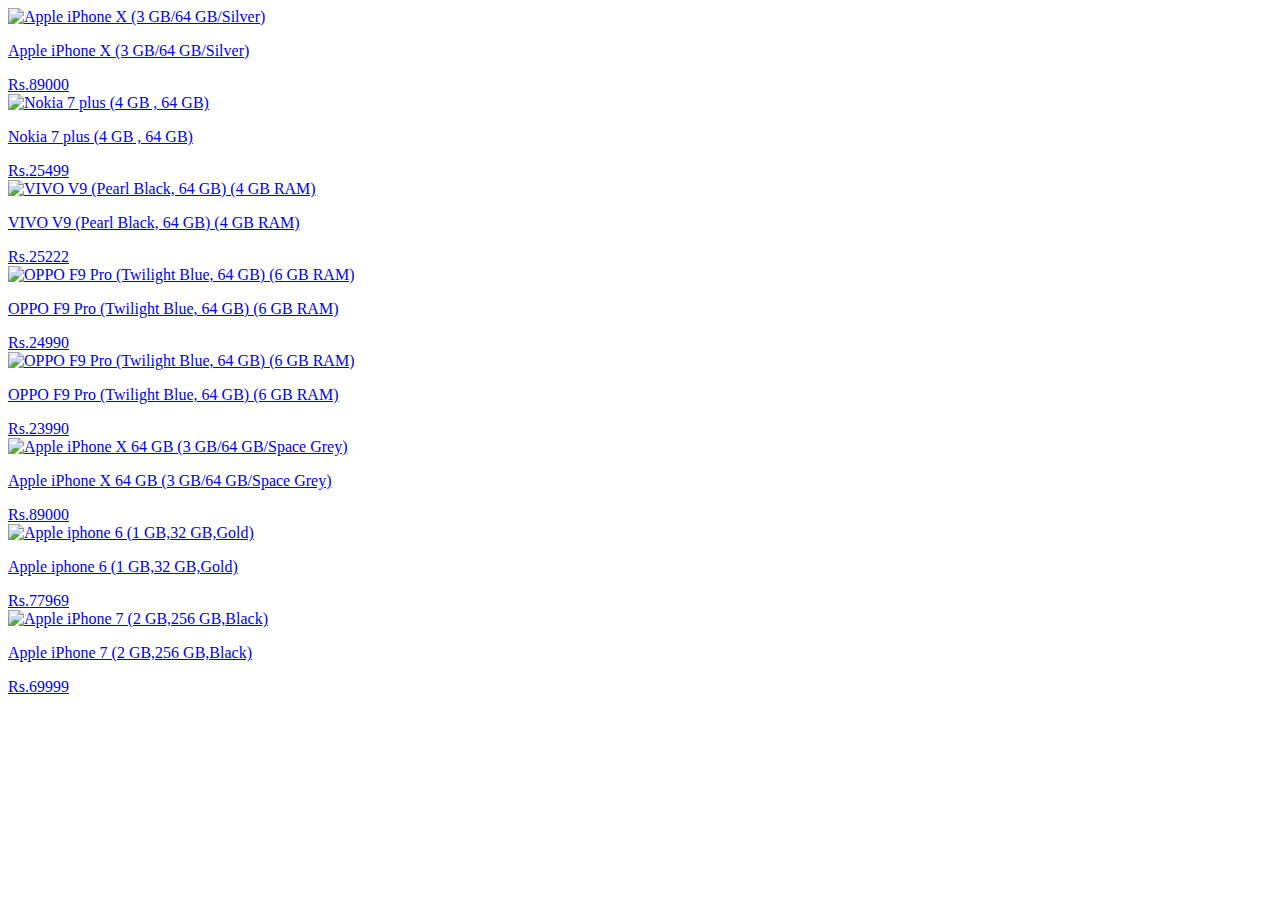
==== lectures/10/quiz3.html @ 8be993ce "quiz3 done" ====
<!DOCTYPE html>
<html lang="en">
<head>
    <meta charset="UTF-8">
    <title>Quiz 3</title>
</head>
<body>
<a href="/apple-iphone-x-3-gb-64-gb-silver-133155694.html" target="_blank">
    <div class="img_section">
        <img width="200" height="200" border="0" title="Apple iPhone X (3 GB/64 GB/Silver)" alt="Apple iPhone X (3 GB/64 GB/Silver)" src="https://cdn.shopclues.com/images/thumbnails/76991/200/200/132828183-76991263-1515150242.jpg" data-img="https://cdn.shopclues.com/images/thumbnails/76991/200/200/132828183-76991263-1515150242.jpg" id="det_img_132828183" class="">
    </div>
    <p>Apple iPhone X (3 GB/64 GB/Silver)</p>
    <div class="prd_p_section">
        <div class="ori_price">
            <span class="p_price">Rs.89000  </span>
        </div>
    </div>
</a>
<a href="/nokia-7-plus-140446941.html" target="_blank">
    <div class="img_section">
        <img width="200" height="200" border="0" title="Nokia  7 plus (4 GB , 64 GB)" alt="Nokia  7 plus (4 GB , 64 GB)" src="https://cdn.shopclues.com/images1/thumbnails/91595/200/200/140446941-91595847-1535453831.jpg" data-img="https://cdn.shopclues.com/images1/thumbnails/91595/200/200/140446941-91595847-1535453831.jpg" id="det_img_140446941" class="">
    </div>
    <div class="badge surety" badgeid="surety">
        <i></i>
    </div>
    <p>Nokia  7 plus (4 GB , 64 GB)</p>
    <div class="prd_p_section">
        <div class="ori_price">
            <span class="p_price">Rs.25499</span>
        </div>
    </div>
</a>
<a href="/vivo-v9-pearl-black-64-gb-4-gb-ram-142098529.html" target="_blank">
    <div class="img_section">
        <img width="200" height="200" border="0" title="VIVO V9 (Pearl Black, 64 GB)  (4 GB RAM)" alt="VIVO V9 (Pearl Black, 64 GB)  (4 GB RAM)" src="https://cdn.shopclues.com/images1/thumbnails/94358/200/200/142098529-94358042-1540975751.jpg" data-img="https://cdn.shopclues.com/images1/thumbnails/94358/200/200/142098529-94358042-1540975751.jpg" id="det_img_142098529" class="">
    </div>
    <p>VIVO V9 (Pearl Black, 64 GB)  (4 GB RAM)</p>
    <div class="prd_p_section">
        <div class="ori_price">
            <span class="p_price">Rs.25222 </span>
        </div>
    </div>
</a>
<a href="/oppo-f9-pro-twilight-blue-64-gb-6-gb-ram-142098391.html" target="_blank">
    <div class="img_section">
        <img width="200" height="200" border="0" title="OPPO F9 Pro (Twilight Blue, 64 GB)  (6 GB RAM)" alt="OPPO F9 Pro (Twilight Blue, 64 GB)  (6 GB RAM)" src="https://cdn.shopclues.com/images1/thumbnails/94357/200/200/142098391-94357804-1540975346.jpg" data-img="https://cdn.shopclues.com/images1/thumbnails/94357/200/200/142098391-94357804-1540975346.jpg" id="det_img_142098391" class="">
    </div>
    <p>OPPO F9 Pro (Twilight Blue, 64 GB)  (6 GB RAM)</p>
    <div class="prd_p_section">
        <div class="ori_price">
            <span class="p_price">Rs.24990</span>
        </div>
    </div>
</a>
<a href="/oppo-f9-pro-twilight-blue-64-gb-6-gb-ram-141946781.html" target="_blank">
    <div class="img_section">
        <img width="200" height="200" border="0" title="OPPO F9 Pro (Twilight Blue, 64 GB)  (6 GB RAM)" alt="OPPO F9 Pro (Twilight Blue, 64 GB)  (6 GB RAM)" src="https://cdn.shopclues.com/images1/thumbnails/94182/200/200/141946781-94182619-1540535062.jpg" data-img="https://cdn.shopclues.com/images1/thumbnails/94182/200/200/141946781-94182619-1540535062.jpg" id="det_img_141946781" class="">
    </div>
    <p>OPPO F9 Pro (Twilight Blue, 64 GB)  (6 GB RAM)</p>
    <div class="prd_p_section">
        <div class="ori_price">
            <span class="p_price">Rs.23990 </span>
        </div>
    </div>
</a>
<a href="/apple-iphone-x-64-gb-3-gb-64-gb-space-grey-133155873.html" target="_blank">
    <div class="img_section">
        <img width="200" height="200" border="0" title="Apple iPhone X 64 GB (3 GB/64 GB/Space Grey)" alt="Apple iPhone X 64 GB (3 GB/64 GB/Space Grey)" src="https://cdn.shopclues.com/images1/thumbnails/89690/200/200/139707635-89690595-1530682500.jpg" data-img="https://cdn.shopclues.com/images1/thumbnails/89690/200/200/139707635-89690595-1530682500.jpg" id="det_img_139707635" class="">
    </div>
    <p>Apple iPhone X 64 GB (3 GB/64 GB/Space Grey)</p>
    <div class="prd_p_section">
        <div class="ori_price">
            <span class="p_price">Rs.89000  </span>
        </div>
    </div>
</a>
<a href="/apple-iphone-6-1-gb-32-gb-gold-133075548.html" target="_blank">
    <div class="img_section">
        <img width="200" height="200" border="0" title="Apple iphone 6  (1 GB,32 GB,Gold)" alt="Apple iphone 6  (1 GB,32 GB,Gold)" src="https://cdn.shopclues.com/images/thumbnails/90171/200/200/132602169129367627120952537appleiphone632gbspacegrey1491302819149674555415069407141514480494.jpg" data-img="https://cdn.shopclues.com/images/thumbnails/90171/200/200/132602169129367627120952537appleiphone632gbspacegrey1491302819149674555415069407141514480494.jpg" id="det_img_132602169" class="">
    </div>
    <p>Apple iphone 6  (1 GB,32 GB,Gold)</p>
    <div class="prd_p_section">
        <div class="ori_price">
            <span class="p_price">Rs.77969                                             </span>
        </div>

    </div>
</a>
<a href="/apple-iphone-7-2-gb256-gbblack-124010172.html" target="_blank">
    <div class="img_section">
        <img width="200" height="200" border="0" title="Apple iPhone 7 (2 GB,256 GB,Black)" alt="Apple iPhone 7 (2 GB,256 GB,Black)" src="https://cdn.shopclues.com/images/thumbnails/78556/200/200/12380849310198065241xPMwRnmCL15003001751500378641.jpg" data-img="https://cdn.shopclues.com/images/thumbnails/78556/200/200/12380849310198065241xPMwRnmCL15003001751500378641.jpg" id="det_img_127264950" class="">
    </div>
    <p>Apple iPhone 7 (2 GB,256 GB,Black)</p>
    <div class="prd_p_section">
        <div class="ori_price">
            <span class="p_price">Rs.69999  </span>
        </div>
    </div>
</a>
</body>
</html>
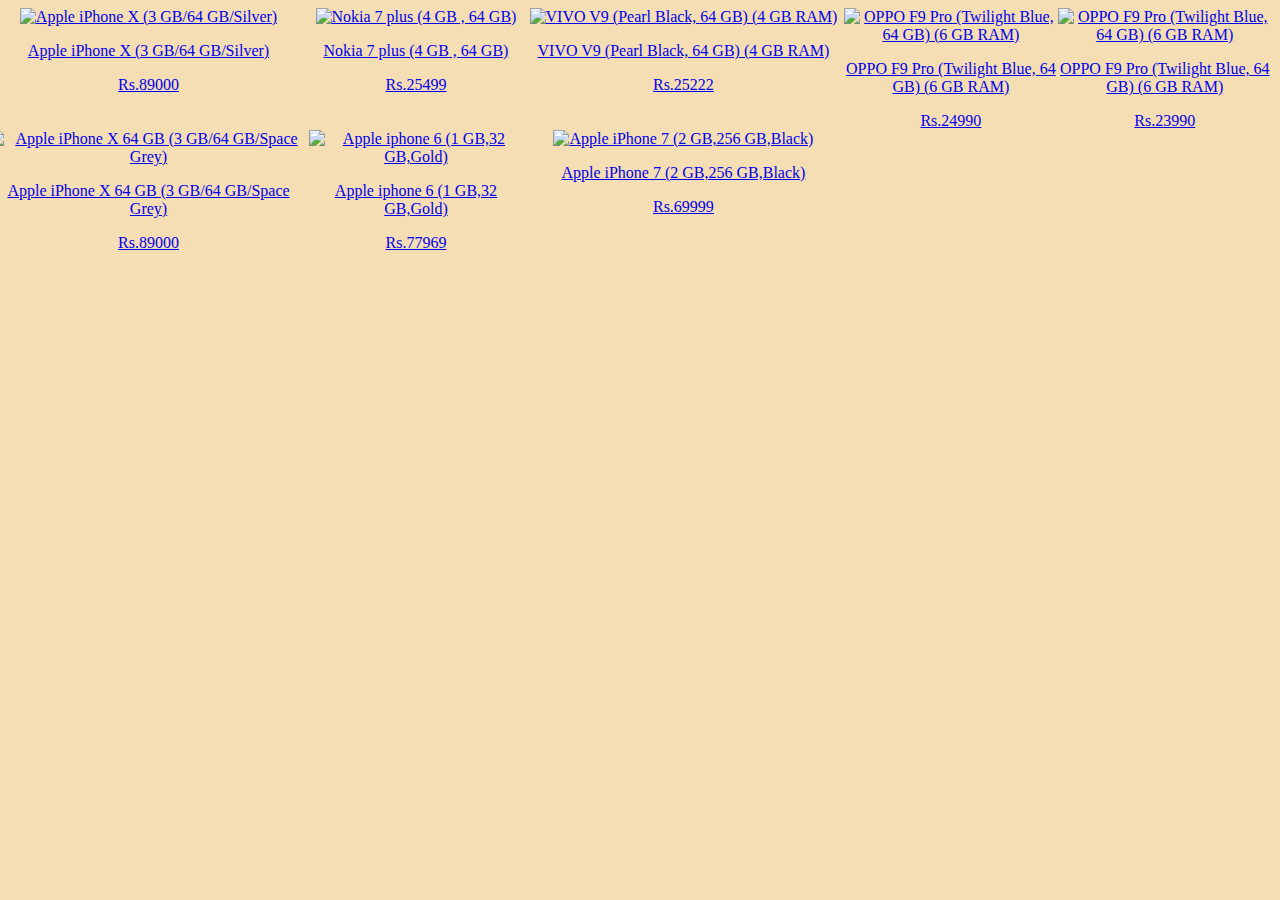
==== commit acf233a9: "updated quiz3 done" ====
--- a/lectures/10/quiz3.html
+++ b/lectures/10/quiz3.html
@@ -1,11 +1,99 @@
 <!DOCTYPE html>
 <html lang="en">
 <head>
+    <meta name="viewport" content="width=device-width, initial-scale=1.0">
     <meta charset="UTF-8">
     <title>Quiz 3</title>
+	<style>
+        .classrow {
+            -ma-flex-wrap: wrap;
+            flex-wrap: wrap;
+            display: -ms-flexbox;
+            display: flex;
+            margin-left: -20px;
+        }
+        [class*="col-"] {
+            width: 100%;
+        }
+         @media only screen and (min-width: 400px) {
+            .col-xs-1 {width: 8.33%;}
+            .col-xs-2 {width: 16.66%;}
+            .col-xs-3 {width: 25%;}
+            .col-xs-4 {width: 33.33%;}
+            .col-xs-5 {width: 41.66%;}
+            .col-xs-6 {width: 50%;}
+            .col-xs-7 {width: 58.33%;}
+            .col-xs-8 {width: 66.66%;}
+            .col-xs-9 {width: 75%;}
+            .col-xs-10 {width: 83.33%;}
+            .col-xs-11 {width: 91.66%;}
+            .col-xs-12 {width: 100%;}
+        }
+         @media only screen and (min-width: 600px) {
+            .col-s-1 {width: 8.33%;}
+            .col-s-2 {width: 16.66%;}
+            .col-s-3 {width: 25%;}
+            .col-s-4 {width: 33.33%;}
+            .col-s-5 {width: 41.66%;}
+            .col-s-6 {width: 50%;}
+            .col-s-7 {width: 58.33%;}
+            .col-s-8 {width: 66.66%;}
+            .col-s-9 {width: 75%;}
+            .col-s-10 {width: 83.33%;}
+            .col-s-11 {width: 91.66%;}
+            .col-s-12 {width: 100%;}
+        }
+		@media only screen and (min-width: 800px) {
+            .col-md-1 {width: 8.33%;}
+            .col-md-2 {width: 16.66%;}
+            .col-md-3 {width: 25%;}
+            .col-md-4 {width: 33.33%;}
+            .col-md-5 {width: 41.66%;}
+            .col-md-6 {width: 50%;}
+            .col-md-7 {width: 58.33%;}
+            .col-md-8 {width: 66.66%;}
+            .col-md-9 {width: 75%;}
+            .col-md-10 {width: 83.33%;}
+            .col-md-11 {width: 91.66%;}
+            .col-md-12 {width: 100%;}
+        }
+		@media only screen and (min-width: 1000px) {
+            .col-l-1 {width: 8.33%;}
+            .col-l-2 {width: 16.66%;}
+            .col-l-3 {width: 25%;}
+            .col-l-4 {width: 33.33%;}
+            .col-l-5 {width: 41.66%;}
+            .col-l-6 {width: 50%;}
+            .col-l-7 {width: 58.33%;}
+            .col-l-8 {width: 66.66%;}
+            .col-l-9 {width: 75%;}
+            .col-l-10 {width: 83.33%;}
+            .col-l-11 {width: 91.66%;}
+            .col-l-12 {width: 100%;}
+        }
+		@media only screen and (min-width: 1200px) {
+            .col-xl-1 {width: 8.33%;}
+            .col-xl-2 {width: 16.66%;}
+            .col-xl-3 {width: 25%;}
+            .col-xl-4 {width: 33.33%;}
+            .col-xl-5 {width: 41.66%;}
+            .col-xl-6 {width: 50%;}
+            .col-xl-7 {width: 58.33%;}
+            .col-xl-8 {width: 66.66%;}
+            .col-xl-9 {width: 75%;}
+            .col-xl-10 {width: 83.33%;}
+            .col-xl-11 {width: 91.66%;}
+            .col-xl-12 {width: 100%;}
+        }
+		img:hover{
+            box-shadow: 5px 4px 5px 4px #38daff;
+        }
+    </style>
 </head>
-<body>
-<a href="/apple-iphone-x-3-gb-64-gb-silver-133155694.html" target="_blank">
+<body bgcolor="#f5deb3">
+<div class="classrow">
+<div class=" col-xs-12 col-s-6 col-md-4 col-l-3 col-xl-3" style="text-align: center">
+<a href="https://apple-iphone-x-3-gb-64-gb-silver-133155694.html" target="_blank">
     <div class="img_section">
         <img width="200" height="200" border="0" title="Apple iPhone X (3 GB/64 GB/Silver)" alt="Apple iPhone X (3 GB/64 GB/Silver)" src="https://cdn.shopclues.com/images/thumbnails/76991/200/200/132828183-76991263-1515150242.jpg" data-img="https://cdn.shopclues.com/images/thumbnails/76991/200/200/132828183-76991263-1515150242.jpg" id="det_img_132828183" class="">
     </div>
@@ -15,7 +103,10 @@
             <span class="p_price">Rs.89000  </span>
         </div>
     </div>
-</a>
+
+</a>
+</div>
+    <div class=" col-xs-12 col-s-6 col-md-4 col-l-3 col-xl-2" style="text-align: center">
 <a href="/nokia-7-plus-140446941.html" target="_blank">
     <div class="img_section">
         <img width="200" height="200" border="0" title="Nokia  7 plus (4 GB , 64 GB)" alt="Nokia  7 plus (4 GB , 64 GB)" src="https://cdn.shopclues.com/images1/thumbnails/91595/200/200/140446941-91595847-1535453831.jpg" data-img="https://cdn.shopclues.com/images1/thumbnails/91595/200/200/140446941-91595847-1535453831.jpg" id="det_img_140446941" class="">
@@ -30,6 +121,8 @@
         </div>
     </div>
 </a>
+    </div>
+    <div class=" col-xs-12 col-s-6 col-md-4 col-l-3 col-xl-3" style="text-align: center">
 <a href="/vivo-v9-pearl-black-64-gb-4-gb-ram-142098529.html" target="_blank">
     <div class="img_section">
         <img width="200" height="200" border="0" title="VIVO V9 (Pearl Black, 64 GB)  (4 GB RAM)" alt="VIVO V9 (Pearl Black, 64 GB)  (4 GB RAM)" src="https://cdn.shopclues.com/images1/thumbnails/94358/200/200/142098529-94358042-1540975751.jpg" data-img="https://cdn.shopclues.com/images1/thumbnails/94358/200/200/142098529-94358042-1540975751.jpg" id="det_img_142098529" class="">
@@ -41,6 +134,8 @@
         </div>
     </div>
 </a>
+    </div>
+    <div class=" col-xs-12 col-s-6 col-md-4 col-l-3 col-xl-2" style="text-align: center">
 <a href="/oppo-f9-pro-twilight-blue-64-gb-6-gb-ram-142098391.html" target="_blank">
     <div class="img_section">
         <img width="200" height="200" border="0" title="OPPO F9 Pro (Twilight Blue, 64 GB)  (6 GB RAM)" alt="OPPO F9 Pro (Twilight Blue, 64 GB)  (6 GB RAM)" src="https://cdn.shopclues.com/images1/thumbnails/94357/200/200/142098391-94357804-1540975346.jpg" data-img="https://cdn.shopclues.com/images1/thumbnails/94357/200/200/142098391-94357804-1540975346.jpg" id="det_img_142098391" class="">
@@ -52,6 +147,8 @@
         </div>
     </div>
 </a>
+    </div>
+    <div class=" col-xs-12 col-s-6 col-md-4 col-l-3 col-xl-2" style="text-align: center">
 <a href="/oppo-f9-pro-twilight-blue-64-gb-6-gb-ram-141946781.html" target="_blank">
     <div class="img_section">
         <img width="200" height="200" border="0" title="OPPO F9 Pro (Twilight Blue, 64 GB)  (6 GB RAM)" alt="OPPO F9 Pro (Twilight Blue, 64 GB)  (6 GB RAM)" src="https://cdn.shopclues.com/images1/thumbnails/94182/200/200/141946781-94182619-1540535062.jpg" data-img="https://cdn.shopclues.com/images1/thumbnails/94182/200/200/141946781-94182619-1540535062.jpg" id="det_img_141946781" class="">
@@ -63,6 +160,8 @@
         </div>
     </div>
 </a>
+    </div>
+    <div class=" col-xs-12 col-s-6 col-md-4 col-l-3 col-xl-3" style="text-align: center">
 <a href="/apple-iphone-x-64-gb-3-gb-64-gb-space-grey-133155873.html" target="_blank">
     <div class="img_section">
         <img width="200" height="200" border="0" title="Apple iPhone X 64 GB (3 GB/64 GB/Space Grey)" alt="Apple iPhone X 64 GB (3 GB/64 GB/Space Grey)" src="https://cdn.shopclues.com/images1/thumbnails/89690/200/200/139707635-89690595-1530682500.jpg" data-img="https://cdn.shopclues.com/images1/thumbnails/89690/200/200/139707635-89690595-1530682500.jpg" id="det_img_139707635" class="">
@@ -74,6 +173,8 @@
         </div>
     </div>
 </a>
+    </div>
+    <div class=" col-xs-12 col-s-6 col-md-4 col-l-3 col-xl-2" style="text-align: center">
 <a href="/apple-iphone-6-1-gb-32-gb-gold-133075548.html" target="_blank">
     <div class="img_section">
         <img width="200" height="200" border="0" title="Apple iphone 6  (1 GB,32 GB,Gold)" alt="Apple iphone 6  (1 GB,32 GB,Gold)" src="https://cdn.shopclues.com/images/thumbnails/90171/200/200/132602169129367627120952537appleiphone632gbspacegrey1491302819149674555415069407141514480494.jpg" data-img="https://cdn.shopclues.com/images/thumbnails/90171/200/200/132602169129367627120952537appleiphone632gbspacegrey1491302819149674555415069407141514480494.jpg" id="det_img_132602169" class="">
@@ -83,9 +184,10 @@
         <div class="ori_price">
             <span class="p_price">Rs.77969                                             </span>
         </div>
-
-    </div>
-</a>
+     </div>
+</a>
+    </div>
+    <div class=" col-xs-12 col-s-6 col-md-4 col-l-3 col-xl-3" style="text-align: center">
 <a href="/apple-iphone-7-2-gb256-gbblack-124010172.html" target="_blank">
     <div class="img_section">
         <img width="200" height="200" border="0" title="Apple iPhone 7 (2 GB,256 GB,Black)" alt="Apple iPhone 7 (2 GB,256 GB,Black)" src="https://cdn.shopclues.com/images/thumbnails/78556/200/200/12380849310198065241xPMwRnmCL15003001751500378641.jpg" data-img="https://cdn.shopclues.com/images/thumbnails/78556/200/200/12380849310198065241xPMwRnmCL15003001751500378641.jpg" id="det_img_127264950" class="">
@@ -97,5 +199,7 @@
         </div>
     </div>
 </a>
+    </div>
+</div>
 </body>
-</html>
+</html> 
